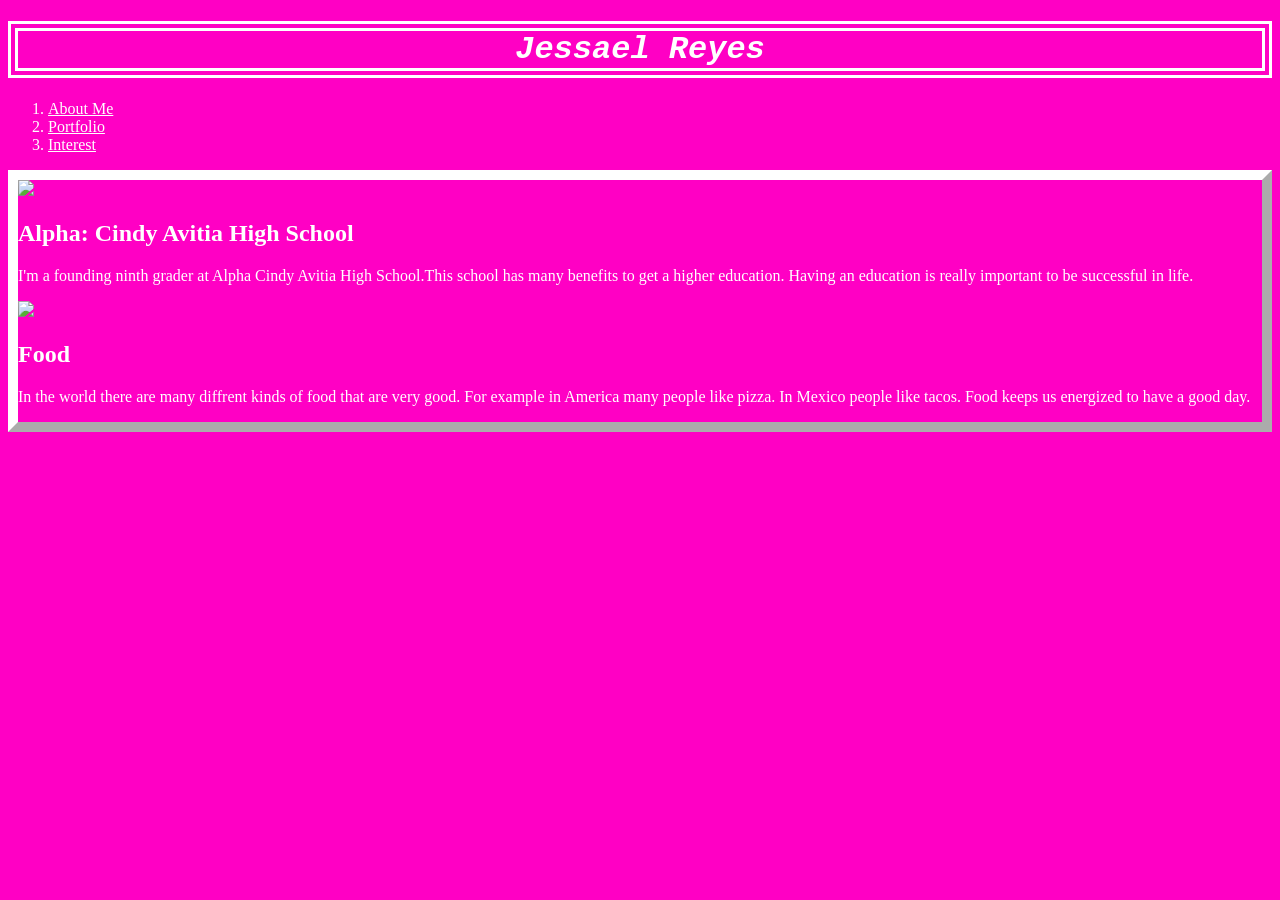
==== index.html @ 9f08a4da "Initial commit" ====
<!DOCTYPE html>
<html>
    <head>
        <meta charset="utf-8">
        <title>Jessael Reyes</title>
    </head>
    <style>
        body{
           background-color:rgb(255, 0, 196);
        }
        #main{
             border: 10px outset white;
        }
        a{
            color:white;
        }
      h1{
          text-align:center;
          font-family:courier;
          border:double white 10px;
          color:white;
      }
      #navebar{
          color:white;
      }
      h2{
          color:white;
      }
     p{
         color:white;
     }
        
    </style>
    <body>
    <h1><em>Jessael Reyes</em></h1>
    
    <div id="navebar">
    <ol>
    <li><a href="#aboutme">About Me</a></li>
    <li><a href="#portfolio">Portfolio</a></li>
    <li><a href="#interest">Interest</a></li>
    </ol>
        
        
    </div>
    
    
    <div id="main">
        <img id="blank" src="https://www.kasandbox.org/programming-images/landscapes/beach.png" width="603">
        <h2>Alpha: Cindy Avitia High School</h2>
        <p>I'm a founding ninth grader at Alpha Cindy Avitia High School.This school has many benefits to get a higher education. Having an education is really important to be successful in life.</p>
        <img src="https://www.kasandbox.org/programming-images/food/fish_grilled-snapper.png" width="603">
        <h2>Food</h2>
        <p>In the world there are many diffrent kinds of food that are very good. For example in America many people like pizza. In Mexico people like tacos. Food keeps us energized to have a good day.</p>
        
    </div>

    </body>
</html>
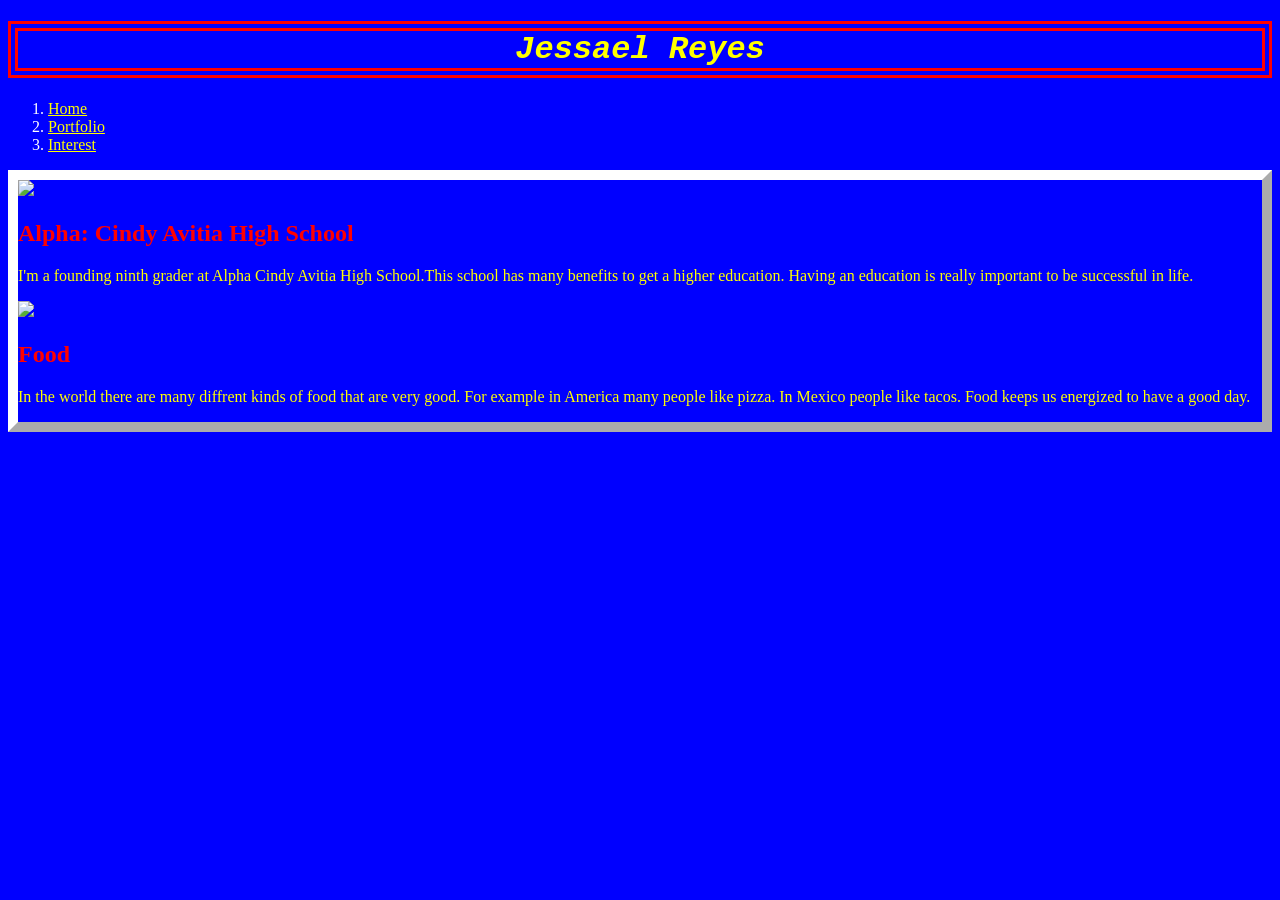
==== commit c4559979: "Updated CSS colors in index.html" ====
--- a/index.html
+++ b/index.html
@@ -6,28 +6,28 @@
     </head>
     <style>
         body{
-           background-color:rgb(255, 0, 196);
+           background-color:rgb(0, 0, 255);
         }
         #main{
              border: 10px outset white;
         }
         a{
-            color:white;
+            color:yellow;
         }
       h1{
           text-align:center;
           font-family:courier;
-          border:double white 10px;
-          color:white;
+          border:double red 10px;
+          color:yellow;
       }
       #navebar{
           color:white;
       }
       h2{
-          color:white;
+          color:red;
       }
      p{
-         color:white;
+         color:yellow;
      }
         
     </style>
@@ -36,8 +36,8 @@
     
     <div id="navebar">
     <ol>
-    <li><a href="#aboutme">About Me</a></li>
-    <li><a href="#portfolio">Portfolio</a></li>
+    <li><a href="#aboutme">Home</a></li>
+    <li><a href="./portfolio.html">Portfolio</a></li>
     <li><a href="#interest">Interest</a></li>
     </ol>
         
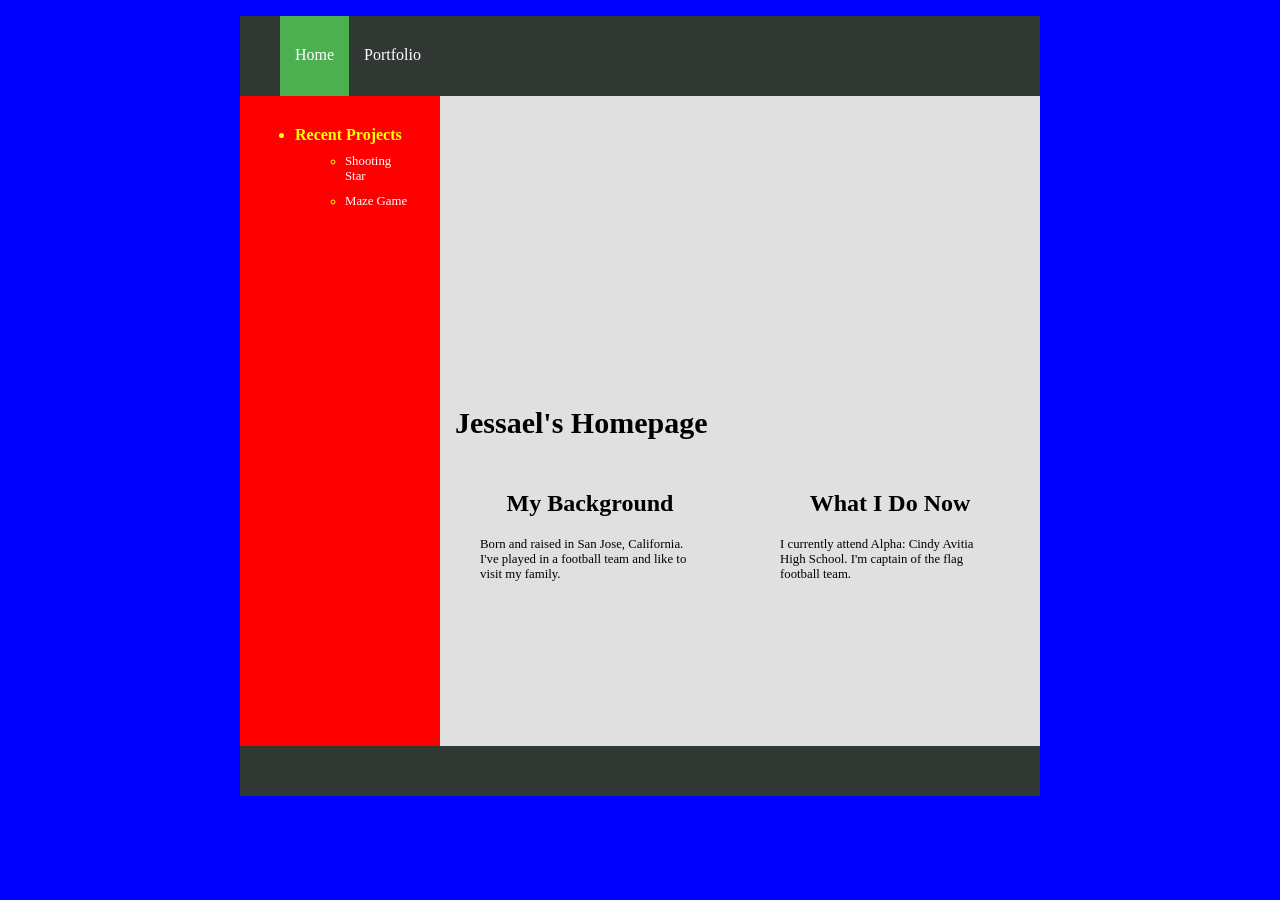
==== commit dee9fc80: "Portfolio color change and maze game added" ====
--- a/index.html
+++ b/index.html
@@ -1,59 +1,151 @@
 <!DOCTYPE html>
 <html>
-    <head>
-        <meta charset="utf-8">
-        <title>Jessael Reyes</title>
-    </head>
-    <style>
-        body{
-           background-color:rgb(0, 0, 255);
-        }
-        #main{
-             border: 10px outset white;
-        }
-        a{
-            color:yellow;
-        }
-      h1{
-          text-align:center;
-          font-family:courier;
-          border:double red 10px;
-          color:yellow;
-      }
-      #navebar{
-          color:white;
-      }
-      h2{
-          color:red;
-      }
-     p{
-         color:yellow;
-     }
-        
-    </style>
-    <body>
-    <h1><em>Jessael Reyes</em></h1>
+<head>
+  <!-- TODO: Update Title -->
+  <title>Jessael Reyes Web Page</title>
+  
+  <!-- Include the following stylesheet (controls sytle of navbar and footer) -->
+  <link rel="stylesheet" type="text/css" href="./css/style.css">
+  
+  <!-- TODO: Change CSS colors and image so that it matches your desired theme -->
+  <style>
+    body {
+      font-family: Verdana;
+      background-color:Blue;
+    }
     
-    <div id="navebar">
-    <ol>
-    <li><a href="#aboutme">Home</a></li>
-    <li><a href="./portfolio.html">Portfolio</a></li>
-    <li><a href="#interest">Interest</a></li>
-    </ol>
-        
-        
+    /* TODO: Make sure the height of your page is big enough */
+    .main {
+      clear: left;
+      min-width: 600px;
+      max-width: 800px;
+      height:650px;
+      margin:0 auto;
+    }
+
+    .main-page{
+      display: block;
+      float:right;
+      background-color:#E0E0E0;
+      height:100%;
+      width:75%;
+      box-sizing:border-box;
+    }
+
+    .sidebar {
+      box-sizing:border-box;
+      padding:10px;
+      float:left;
+      width:25%;
+      height:100%;
+      background-color: Red;
+    }
+
+    .sidebar-nav{
+      margin: 15px 0px;
+      color:yellow;
+    }
+
+    .sidebar li {
+      margin: 20px 5px 0px;
+    }
+
+    .sidebar ul ul li{
+      margin: 10px 15px 0px;
+      font-size:0.8em;
+    }
+
+    .sidebar ul ul li a{
+      text-decoration: none;
+      color: #FFFFFF;
+    }
+
+    .sidebar ul ul li a:hover{
+      color: yellow;
+    }
+
+    .image-container {
+      height:300px;
+      width:100%;
+      position: relative;
+      /* TODO: Update the following image */
+      background-image: url("http://storage2-ihigh.blueframetech.com/users/2180/photos/2574434.jpg");
+      background-repeat: no-repeat;
+      background-size: 100% 300px;
+    }
+
+    .main-title {
+      margin: 10px 15px;
+      font-size: 30px;
+    }
+
+    .left-panel{
+      box-sizing: border-box;
+      width: 50%;
+      float:left;
+      padding:20px;
+    }
+
+    .right-panel{
+      box-sizing: border-box;
+      width: 50%;
+      float:left;
+      padding:20px;
+    }
+
+    .sub-title {
+      text-align: center;
+    }
+
+    .text-info {
+      font-size: 0.8em;
+      margin: 20px;
+    }
+
+  </style>
+</head>
+<body>
+    <div class="navbar">
+        <ul class="navigation">
+            <!-- TODO: Ensure that your Navbar is correct -->
+            <li class="active"><a href="">Home</a></li>
+            <li><a href="./portfolio.html">Portfolio</a></li>
+        </ul>
+    </div>
+
+    <div class="main">
+        <div class="sidebar">
+            <ul class="sidebar-nav">
+                <!-- TODO: Update the recent projects -->
+                <li><strong>Recent Projects</strong></li>
+                <ul>
+                    <li><a href="./portfolio.html">Shooting Star</a></li>
+                    <li><a href="./portfolio.html">Maze Game</a></li>
+                </ul>
+            </ul>
+        </div>
+        <div class="main-page">
+            <div class="image-container"></div>
+            
+            <!-- TODO: Update the page title -->
+            <h1 class="main-title">Jessael's Homepage</h1>
+            <!-- TODO: Update the left-panel and right-panel with info from your 90s website -->
+            <div class="left-panel">
+                <h2 class="sub-title">My Background</h2>
+                  <p class="text-info">Born and raised in San Jose, California. I've played in a football team and like to visit my family.
+            </div>
+            <div class="right-panel">
+                <h2 class="sub-title">What I Do Now</h2>
+                <p class="text-info">I currently attend Alpha: Cindy Avitia High School. I'm captain of the flag football team.
+            </div>
+
+            </div>
+        <!-- TODO: Add anything you want to the footer -->
+        <div class="footer">
+        </div>
     </div>
     
     
-    <div id="main">
-        <img id="blank" src="https://www.kasandbox.org/programming-images/landscapes/beach.png" width="603">
-        <h2>Alpha: Cindy Avitia High School</h2>
-        <p>I'm a founding ninth grader at Alpha Cindy Avitia High School.This school has many benefits to get a higher education. Having an education is really important to be successful in life.</p>
-        <img src="https://www.kasandbox.org/programming-images/food/fish_grilled-snapper.png" width="603">
-        <h2>Food</h2>
-        <p>In the world there are many diffrent kinds of food that are very good. For example in America many people like pizza. In Mexico people like tacos. Food keeps us energized to have a good day.</p>
-        
-    </div>
 
-    </body>
+</body>
 </html>
--- a/css/style.css
+++ b/css/style.css
@@ -0,0 +1,61 @@
+/* NAVBAR CSS BEGIN */
+    .nav li {
+      line-height: 40px;
+      padding:20px;
+      list-style: none;
+      display: inline-block;
+      background-color: white;
+    }
+
+    /* Select all child links in a nav element */
+    .nav a {
+      text-decoration: none;
+    }
+
+    .navbar-outside {
+      display:block;
+      background-color: #313732;
+      height:80px;
+    }
+
+    .navbar {
+      display:block;
+      background-color: #313732;
+      height:80px;
+      margin:0 auto;
+      min-width:600px;
+      max-width:800px;
+    }
+
+    .navigation li {
+      padding: 30px 15px;
+      list-style: none;
+      text-decoration: none;
+      float:left;
+      height: 20px;
+    }
+
+    .navigation li a {
+      text-decoration: none;
+      color:#FFFFFF;
+    }
+
+    .navigation li:hover {
+      background-color: #F26101;
+    }
+    
+    .active {
+        background-color: #4CAF50;
+        color: white;
+    }
+    /* END NAVBAR CSS */
+    
+    /* FOOTER */
+    .footer{
+      min-width:600px;
+      max-width:800px;
+      margin:0 auto;
+      background-color: #313732;
+      height:50px;
+      clear:both;
+    }
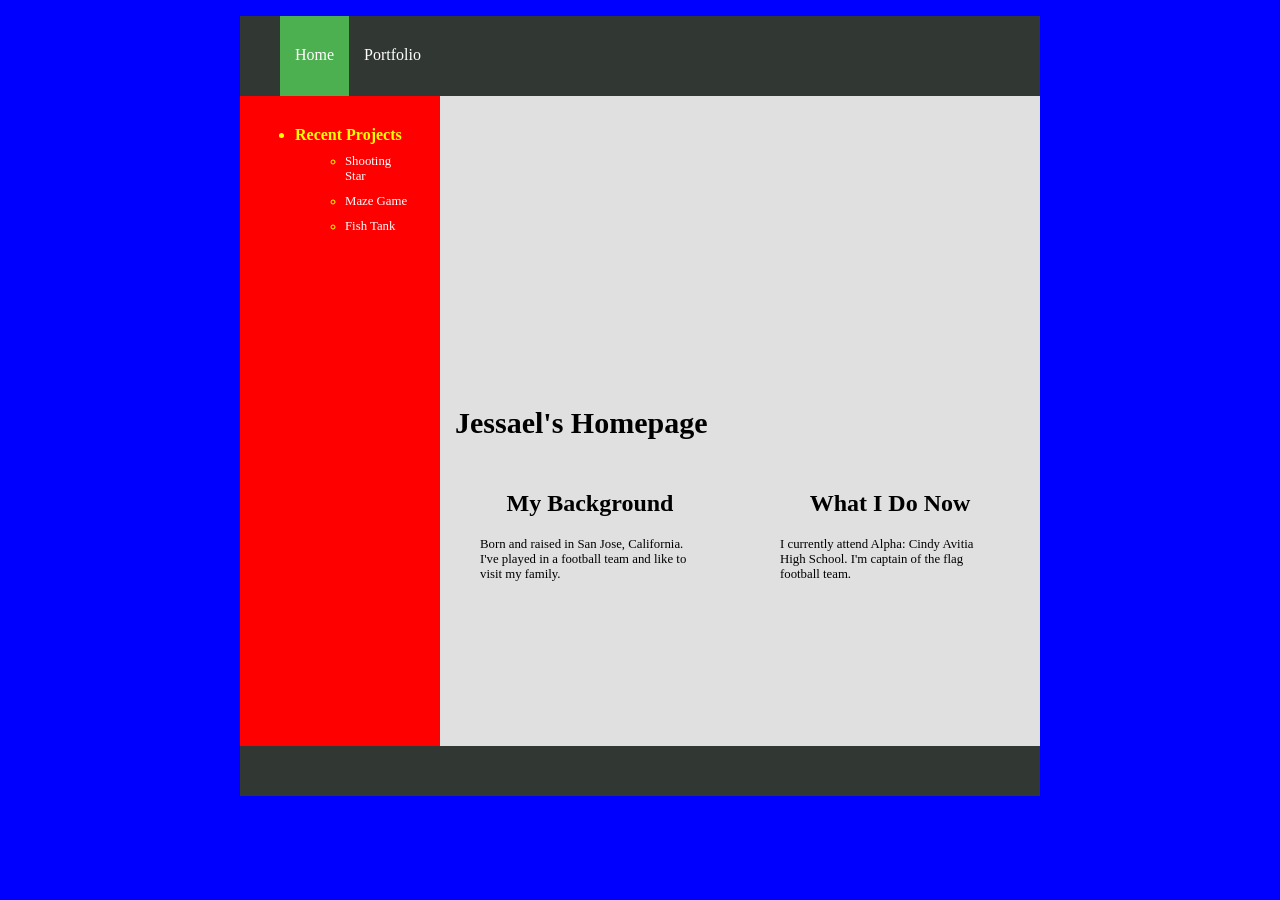
==== commit f1a5241c: "Added Shooting Star and Fish Tank project" ====
--- a/index.html
+++ b/index.html
@@ -121,6 +121,7 @@
                 <ul>
                     <li><a href="./portfolio.html">Shooting Star</a></li>
                     <li><a href="./portfolio.html">Maze Game</a></li>
+                    <li><a href="./portfolio.html">Fish Tank</a></li>
                 </ul>
             </ul>
         </div>
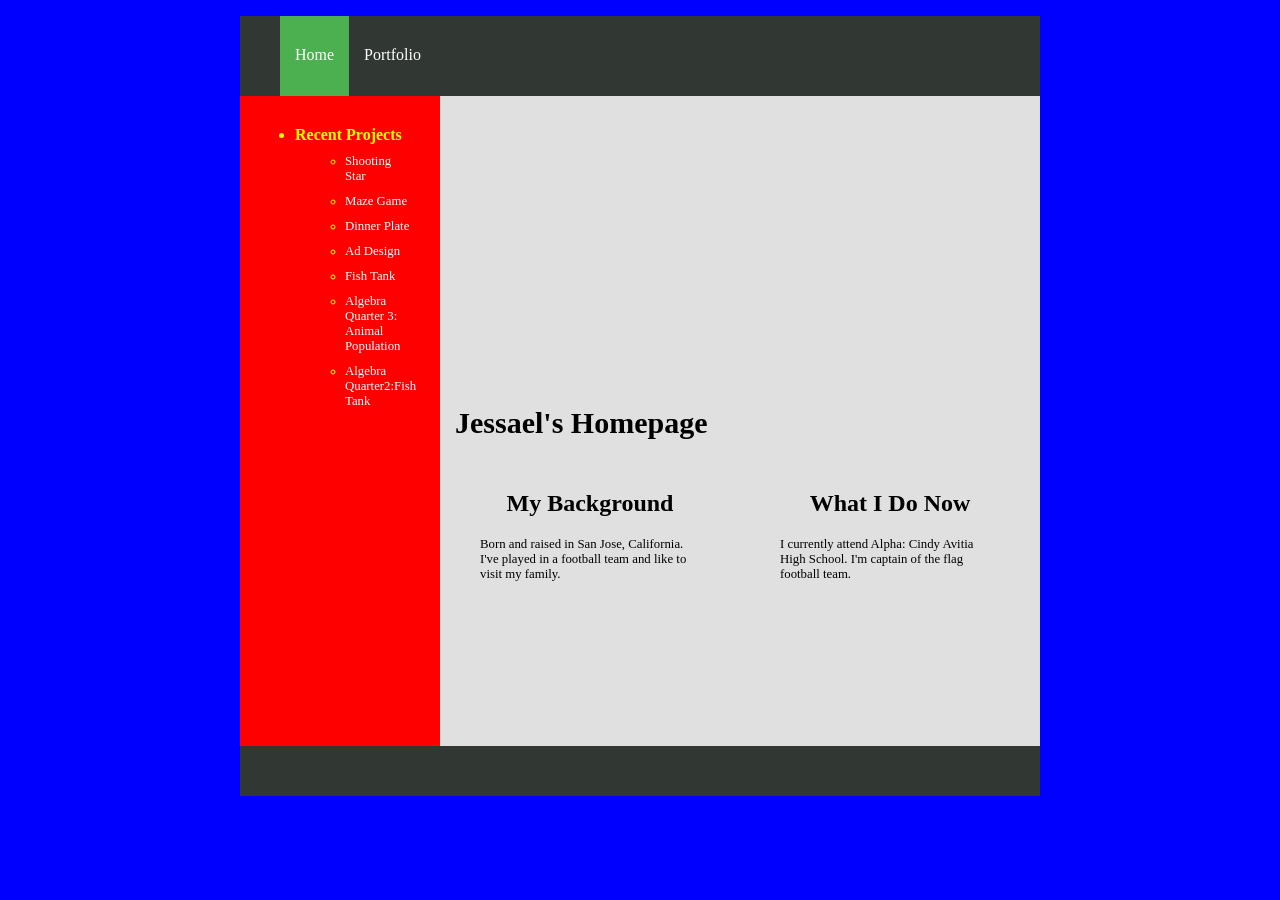
==== commit 5d600378: "Added algebra projects and khan projects" ====
--- a/index.html
+++ b/index.html
@@ -121,7 +121,11 @@
                 <ul>
                     <li><a href="./portfolio.html">Shooting Star</a></li>
                     <li><a href="./portfolio.html">Maze Game</a></li>
+                    <li><a href="./portfolio.html">Dinner Plate</a></li>
+                    <li><a href="./portfolio.html">Ad Design</a></li>
                     <li><a href="./portfolio.html">Fish Tank</a></li>
+                    <li><a href="./portfolio.html">Algebra Quarter 3: Animal Population</a></li>
+                    <li><a href="./portfolio.html">Algebra Quarter2:Fish Tank</a></li>
                 </ul>
             </ul>
         </div>
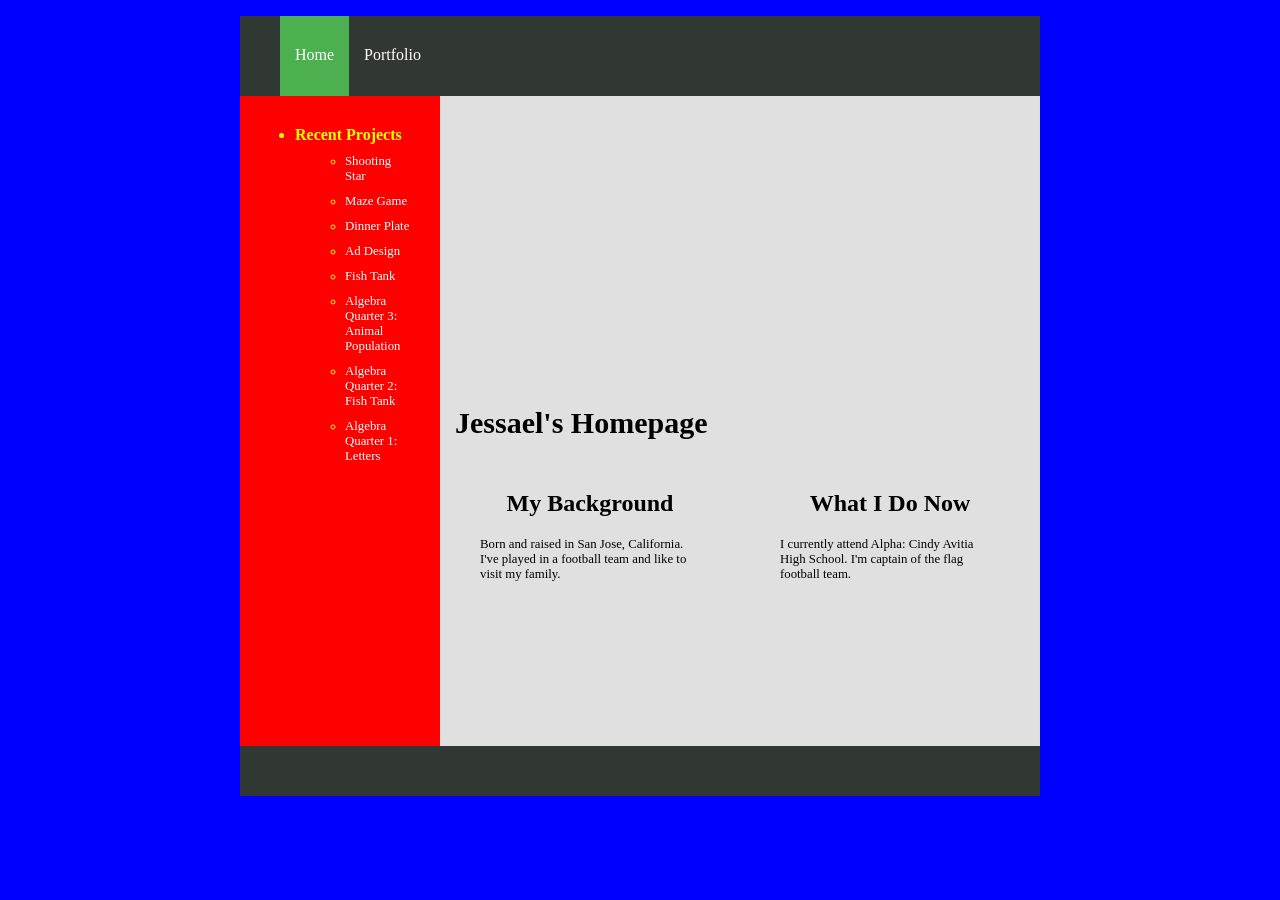
==== commit f3954177: "added new recent project" ====
--- a/index.html
+++ b/index.html
@@ -125,7 +125,8 @@
                     <li><a href="./portfolio.html">Ad Design</a></li>
                     <li><a href="./portfolio.html">Fish Tank</a></li>
                     <li><a href="./portfolio.html">Algebra Quarter 3: Animal Population</a></li>
-                    <li><a href="./portfolio.html">Algebra Quarter2:Fish Tank</a></li>
+                    <li><a href="./portfolio.html">Algebra Quarter 2: Fish Tank</a></li>
+                    <li><a href="./portfolio.html">Algebra Quarter 1: Letters</a></li>
                 </ul>
             </ul>
         </div>
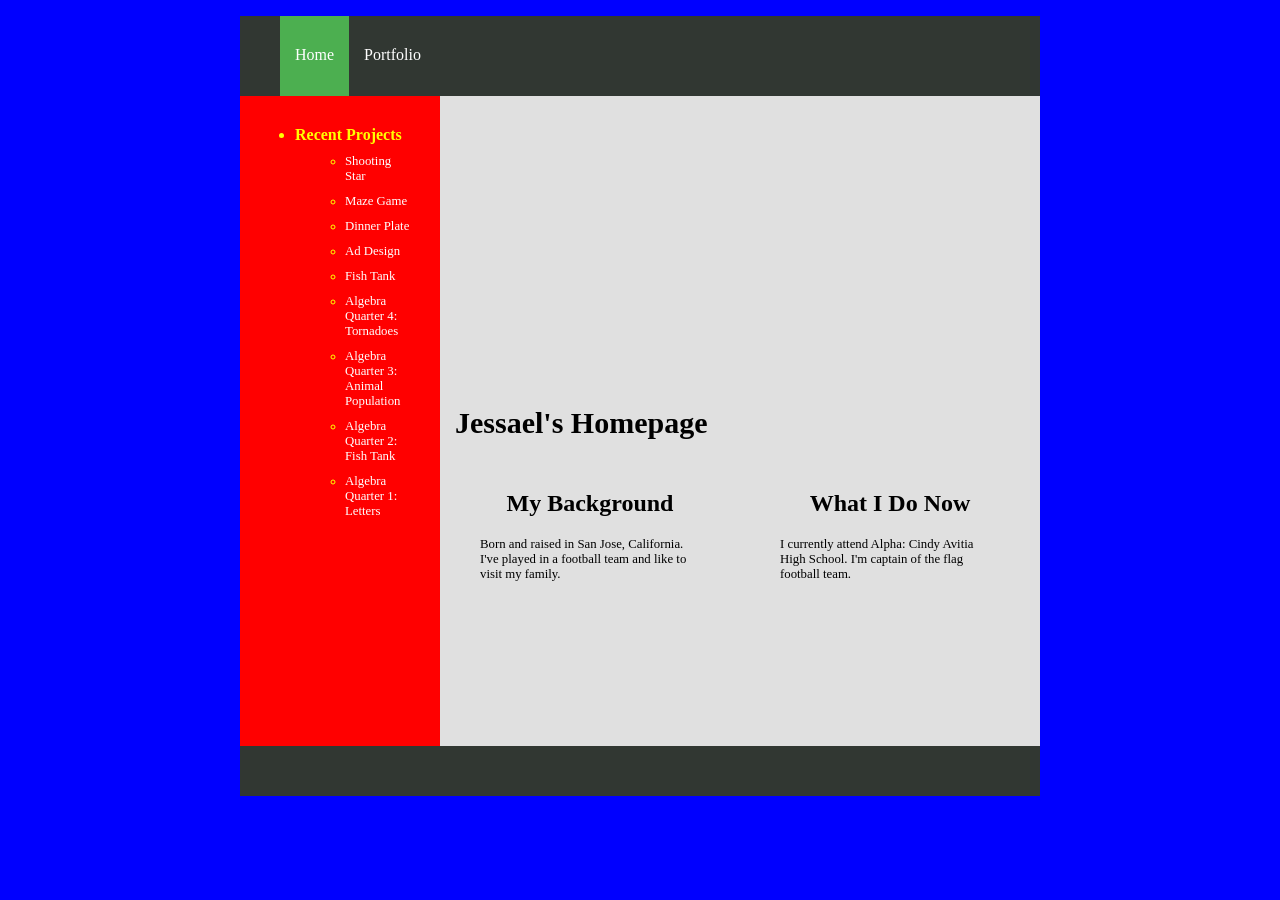
==== commit cfc3c38f: "Added algebra quater 4 challenge" ====
--- a/index.html
+++ b/index.html
@@ -124,6 +124,7 @@
                     <li><a href="./portfolio.html">Dinner Plate</a></li>
                     <li><a href="./portfolio.html">Ad Design</a></li>
                     <li><a href="./portfolio.html">Fish Tank</a></li>
+                    <li><a href="./portfolio.html">Algebra Quarter 4: Tornadoes</a></li>
                     <li><a href="./portfolio.html">Algebra Quarter 3: Animal Population</a></li>
                     <li><a href="./portfolio.html">Algebra Quarter 2: Fish Tank</a></li>
                     <li><a href="./portfolio.html">Algebra Quarter 1: Letters</a></li>
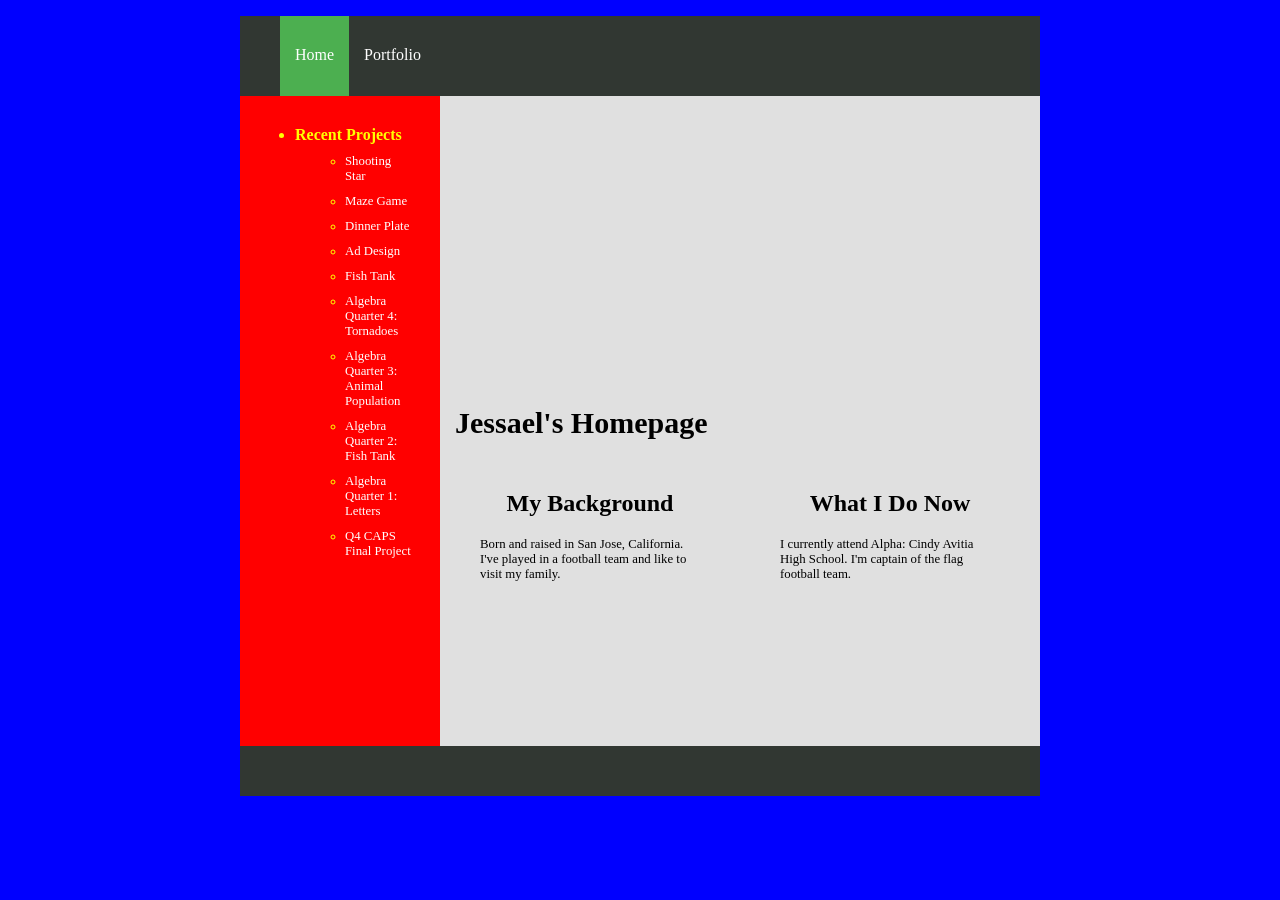
==== commit 272ddab8: "Added Final Project link to sidebar" ====
--- a/index.html
+++ b/index.html
@@ -128,6 +128,7 @@
                     <li><a href="./portfolio.html">Algebra Quarter 3: Animal Population</a></li>
                     <li><a href="./portfolio.html">Algebra Quarter 2: Fish Tank</a></li>
                     <li><a href="./portfolio.html">Algebra Quarter 1: Letters</a></li>
+                    <li><a href="./portfolio.html">Q4 CAPS Final Project</a></li>
                 </ul>
             </ul>
         </div>
